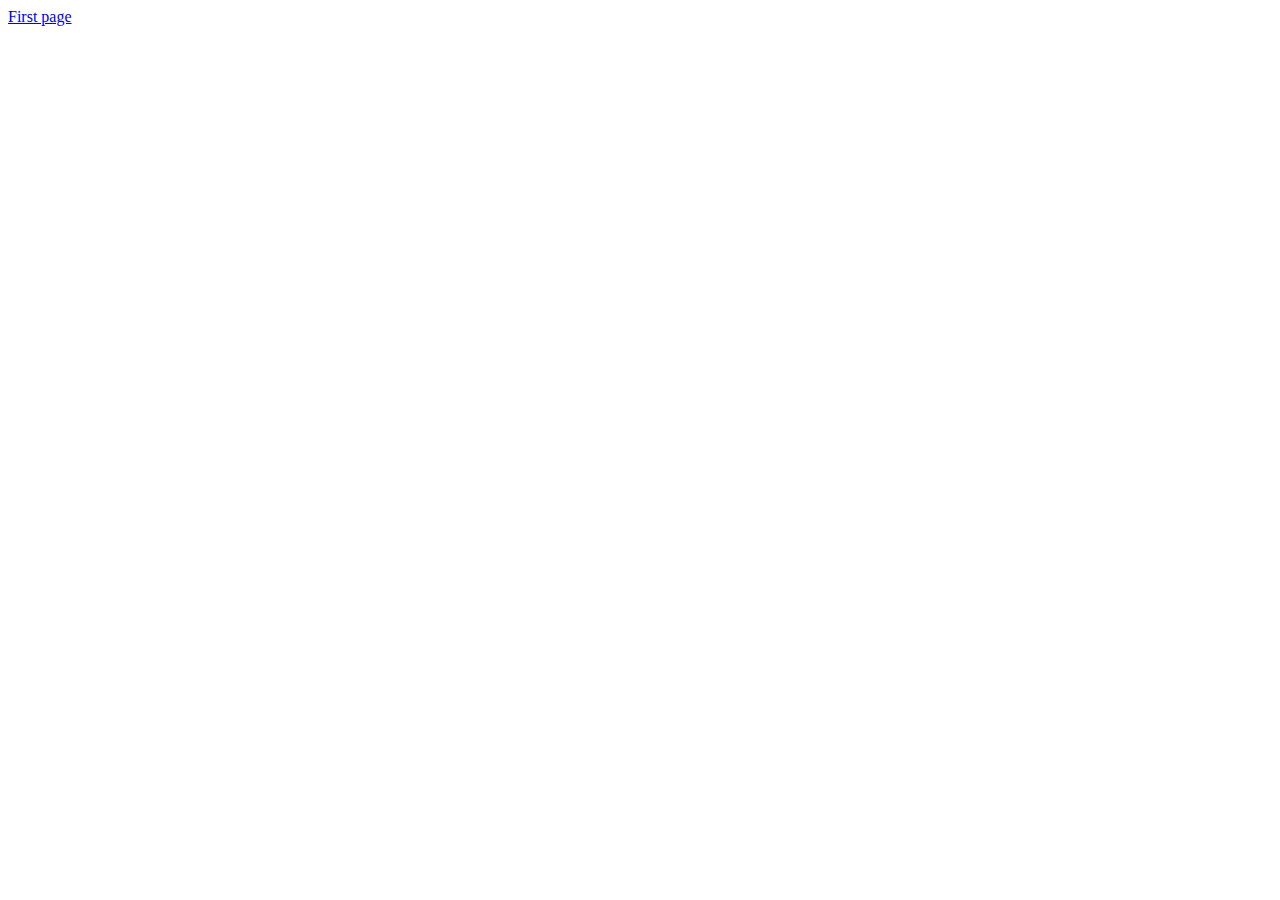
==== content.html @ 727e03d8 "Added" ====
<!DOCTYPE html>
<html lang="en">
<head>
    <meta charset="UTF-8">
    <meta name="viewport" content="width=device-width, initial-scale=1.0">
    <link rel="stylesheet" href="style2.css">
    <title>Second Page</title>
</head>
<body>
    <a href="index.html">First page</a>
</body>
</html>
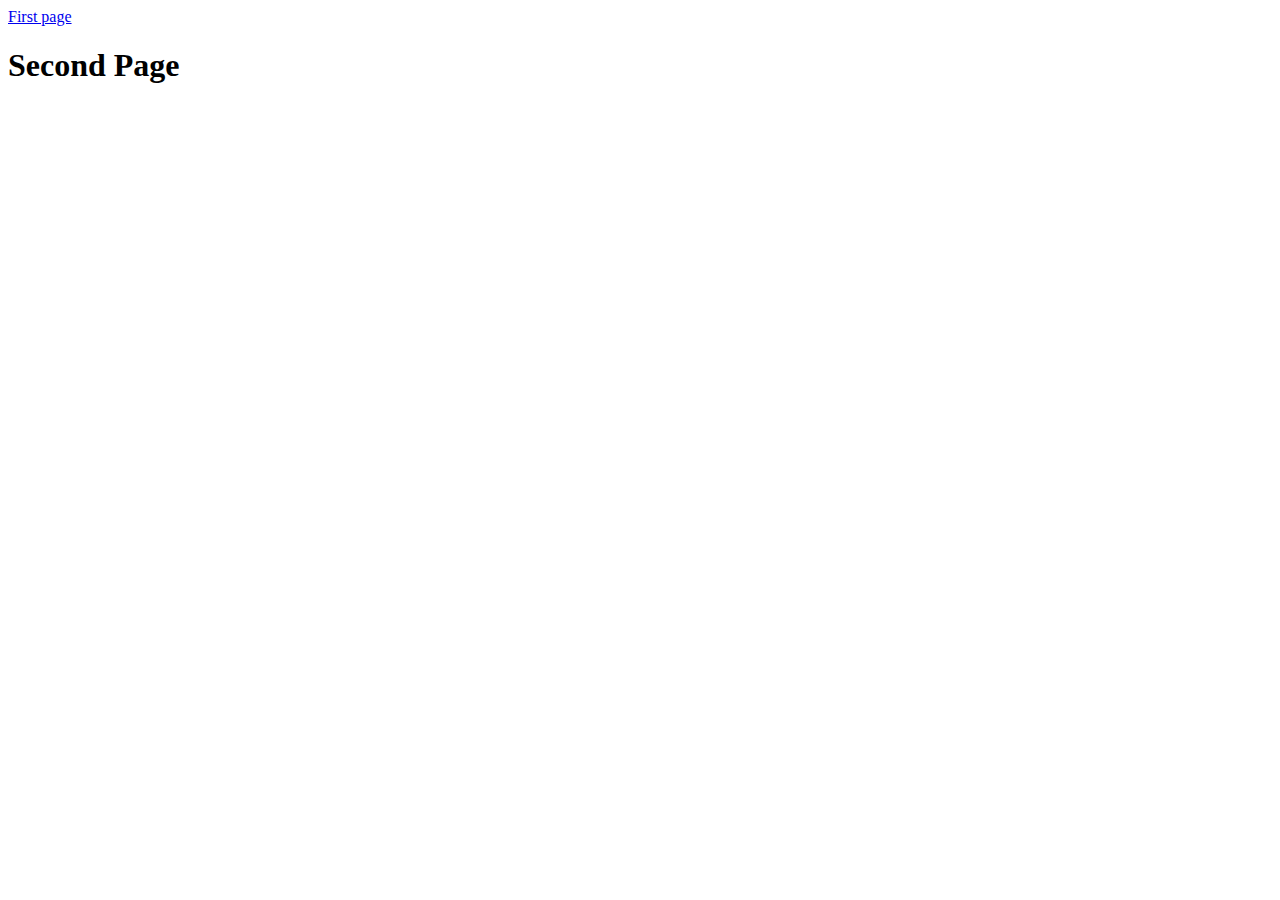
==== commit bc338522: "Added Headings" ====
--- a/content.html
+++ b/content.html
@@ -8,5 +8,6 @@
 </head>
 <body>
     <a href="index.html">First page</a>
+    <h1>Second Page</h1>
 </body>
 </html>